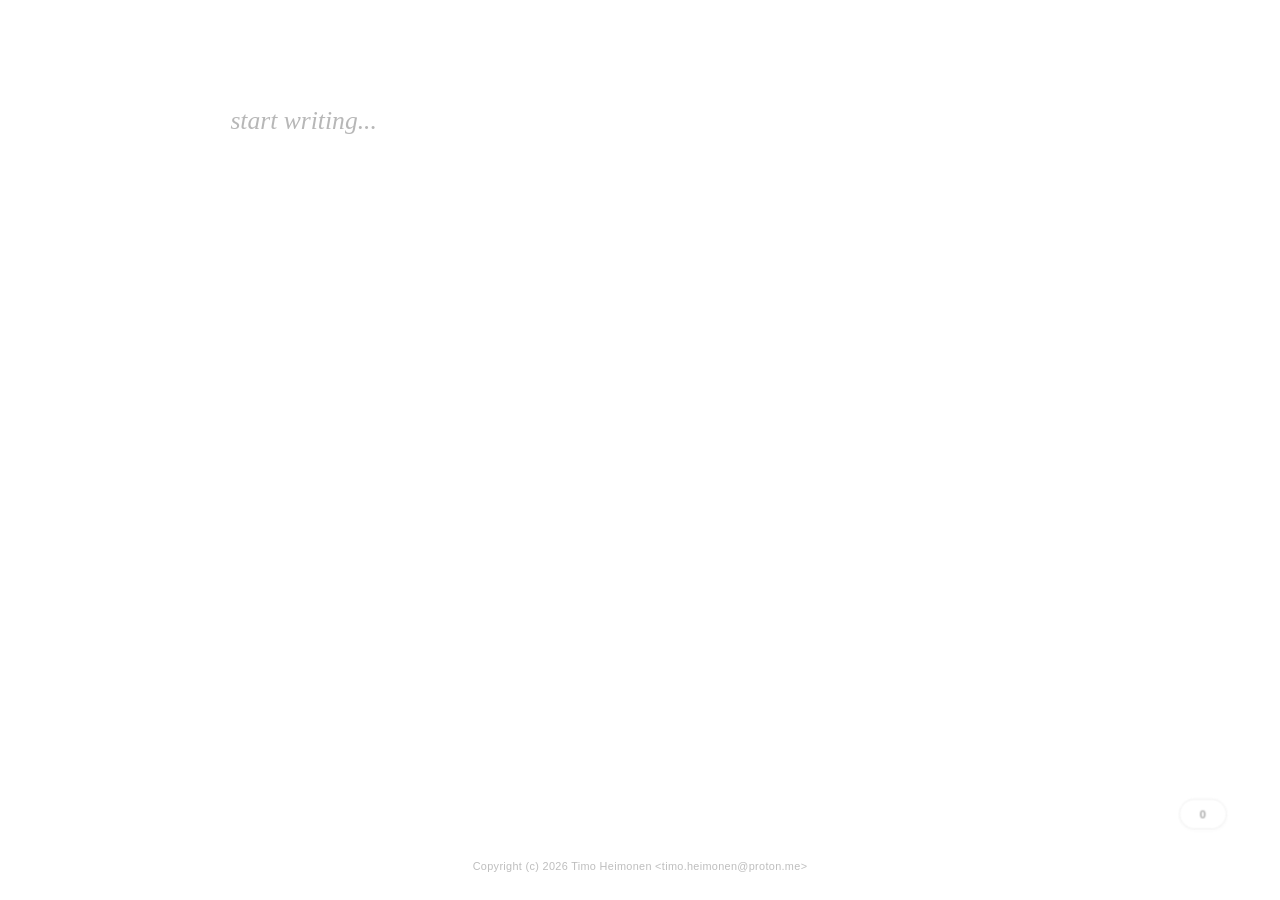
==== public/index.html @ e319c2e1 "add PWA information to infoWindow" ====
<!--
MIT License

Copyright (c) 2026 Timo Heimonen <timo.heimonen@proton.me>

Permission is hereby granted, free of charge, to any person obtaining a copy
of this software and associated documentation files (the "Software"), to deal
in the Software without restriction, including without limitation the rights
to use, copy, modify, merge, publish, distribute, sublicense, and/or sell
copies of the Software, and to permit persons to whom the Software is
furnished to do so, subject to the following conditions:

The above copyright notice and this permission notice shall be included in all
copies or substantial portions of the Software.

THE SOFTWARE IS PROVIDED "AS IS", WITHOUT WARRANTY OF ANY KIND, EXPRESS OR
IMPLIED, INCLUDING BUT NOT LIMITED TO THE WARRANTIES OF MERCHANTABILITY,
FITNESS FOR A PARTICULAR PURPOSE AND NONINFRINGEMENT. IN NO EVENT SHALL THE
AUTHORS OR COPYRIGHT HOLDERS BE LIABLE FOR ANY CLAIM, DAMAGES OR OTHER
LIABILITY, WHETHER IN AN ACTION OF CONTRACT, TORT OR OTHERWISE, ARISING FROM,
OUT OF OR IN CONNECTION WITH THE SOFTWARE OR THE USE OR OTHER DEALINGS IN THE
SOFTWARE.
-->
<!DOCTYPE html>
<html lang="en">

<head>
  <meta charset="UTF-8" />
  <meta name="viewport" content="width=device-width, initial-scale=1.0" />

  <title>writevoid.com - stop writing, and the void takes it.</title>

  <meta name="description"
    content="Stop typing, and your words fade away. writevoid.com is a minimalist, distraction-free writing space where focus is the only way to keep your thoughts. Open source, no tracking, works fully offline." />
  <meta name="version" content="1.0.4" />
  <meta name="author" content="writevoid contributors" />
  <meta name="keywords"
    content="writing, distraction-free, ephemeral writing, focus, minimalist, open source, offline, pwa" />

  <meta property="og:title" content="writevoid.com - stop writing, and the void takes it." />
  <meta property="og:description"
    content="Stop typing, and your words fade away. writevoid.com is a minimalist, distraction-free writing space where focus is the only way to keep your thoughts. Open source, no tracking, works fully offline." />
  <meta property="og:type" content="website" />
  <meta property="og:url" content="https://writevoid.com" />

  <meta name="twitter:card" content="summary_large_image" />
  <meta name="twitter:title" content="writevoid.com - stop writing, and the void takes it." />
  <meta name="twitter:description"
    content="Stop typing, and your words fade away. writevoid.com is a minimalist, distraction-free writing space where focus is the only way to keep your thoughts. Open source, no tracking, works fully offline." />

  <link rel="manifest" href="manifest.json" />
  <meta name="theme-color" content="#000000" />
  <meta name="mobile-web-app-capable" content="yes" />
  <meta name="apple-mobile-web-app-capable" content="yes" />
  <meta name="apple-mobile-web-app-status-bar-style" content="black-translucent" />
  <meta name="apple-mobile-web-app-title" content="writevoid" />
  <link rel="apple-touch-icon" href="icons/icon-192.png" />
  <link rel="icon" href="favicon.ico" sizes="any" />

  <link rel="stylesheet" href="style.css" />
</head>

<body>

  <div id="top-hover-zone"></div>

  <header id="menu-bar">
    <div class="menu-left">
      <span id="logo">writevoid.com - stop writing, and the void takes it.</span>
    </div>
    <div class="menu-right">
      <div class="menu-item">
        <label for="limit-input">word limit for download</label>
        <input id="limit-input" type="number" min="1" inputmode="numeric" placeholder="100" />
      </div>
      <div class="menu-item">
        <label for="font-select">font</label>
        <select id="font-select">
          <option value="serif">serif</option>
          <option value="sans">sans-serif</option>
          <option value="mono">monospace</option>
        </select>
      </div>
      <div class="menu-item">
        <label>current mode</label>
        <button id="mode-btn" title="focus: 10s fade time | hardcore: 5s fade time">focus</button>
      </div>
      <div class="menu-item">
        <button id="theme-btn">dark</button>
      </div>
      <div class="menu-item">
        <button id="info-btn" title="Information">
          <svg width="16" height="16" viewBox="0 0 16 16" fill="none" xmlns="http://www.w3.org/2000/svg">
            <circle cx="8" cy="8" r="7" stroke="currentColor" stroke-width="1.5" />
            <path d="M8 7V11" stroke="currentColor" stroke-width="1.5" stroke-linecap="round" />
            <circle cx="8" cy="5" r="1" fill="currentColor" />
          </svg>
        </button>
      </div>
    </div>
  </header>

  <div id="editor" contenteditable="plaintext-only" spellcheck="true" data-placeholder="start writing..."></div>

  <div id="info-overlay" class="overlay-backdrop">
    <div id="infoWindow" class="info-window">
      <button id="info-close-btn" class="info-close-btn" title="Close">
        <svg width="14" height="14" viewBox="0 0 14 14" fill="none" xmlns="http://www.w3.org/2000/svg">
          <path d="M1 1L13 13M1 13L13 1" stroke="currentColor" stroke-width="1.5" stroke-linecap="round" />
        </svg>
      </button>
      <div class="info-content">
        <section>
          <h2>About</h2>
          <p>This is an open source project <a href="https://github.com/timoheimonen/writevoid.com" target="_blank"
              rel="noopener noreferrer">GitHub</a>.
          </p>
          <p><a href="https://www.writevoid.com/privacy.html">Privacy</a> · <a
              href="https://www.writevoid.com/tos.html">Terms of service</a></p>
        </section>

        <section>
          <h2>PWA Support</h2>
          <p>You can install writevoid.com to your dock/desktop and use 100% offline.</p>
        </section>

        <section>
          <h2>How to use</h2>
          <ul>
            <li>Typing starts the fade timer. After 5 seconds of inactivity, text begins to fade.</li>
            <li>Hardcore mode: text fades out over 5 seconds.</li>
            <li>Focus mode: text fades out over 10 seconds.</li>
            <li>Faded-out text is permanently deleted - there is no recovery.</li>
            <li>Once you exceed the word limit, a download button appears.</li>
            <li>Download is in plain .txt format.</li>
            <li>Fade timer is paused while the download dialog is open and until resuming typing</li>
          </ul>
        </section>
      </div>
    </div>
  </div>

  <div id="wordcount-container">
    <div id="wordcount">0</div>
    <button id="download-btn-bottom" class="download-btn">download</button>
  </div>

  <footer id="site-meta" aria-label="Site information">
    <span>Copyright (c) 2026 Timo Heimonen &lt;timo.heimonen@proton.me&gt;</span>
  </footer>

  <script src="app.js"></script>
</body>

</html>
---- public/style.css ----
*, *::before, *::after {
  box-sizing: border-box;
  margin: 0;
  padding: 0;
}

:root {
  --bg: #ffffff;
  --text: #1a1a1a;
  --ui-muted: #888888;
  --ui-hover: #444444;
  --ui-border: rgba(0, 0, 0, 0.08);
  --fade-duration: 10s;
  --glass-bg: rgba(255, 255, 255, 0.85);
  --glass-blur: 12px;
  --accent: #3b82f6;
  --accent-hover: #2563eb;
}

[data-theme="dark"] {
  --bg: #0d0d0d;
  --text: #e8e8e8;
  --ui-muted: #555555;
  --ui-hover: #999999;
  --ui-border: rgba(255, 255, 255, 0.08);
  --glass-bg: rgba(13, 13, 13, 0.85);
  --accent: #60a5fa;
  --accent-hover: #3b82f6;
}

html, body {
  height: 100%;
  width: 100%;
  overflow: hidden;
  background: var(--bg);
  color: var(--text);
  font-family: -apple-system, BlinkMacSystemFont, 'SF Pro Text', 'Segoe UI', sans-serif;
  transition: background 0.4s ease, color 0.4s ease;
}

/* ── Hover zone ── */

#top-hover-zone {
  position: fixed;
  top: 0;
  left: 0;
  right: 0;
  height: 70px;
  z-index: 99;
}

/* ── Menu bar ── */

#menu-bar {
  position: fixed;
  top: 0;
  left: 0;
  right: 0;
  height: 52px;
  display: flex;
  align-items: center;
  justify-content: space-between;
  padding: 0 32px;
  background: var(--glass-bg);
  backdrop-filter: blur(var(--glass-blur));
  -webkit-backdrop-filter: blur(var(--glass-blur));
  border-bottom: 1px solid var(--ui-border);
  z-index: 100;
  opacity: 0;
  transform: translateY(-100%);
  transition: opacity 0.35s cubic-bezier(0.4, 0, 0.2, 1), 
              transform 0.35s cubic-bezier(0.4, 0, 0.2, 1);
  pointer-events: none;
}

#menu-bar.visible {
  opacity: 1;
  transform: translateY(0);
  pointer-events: auto;
}

.menu-left {
  display: flex;
  align-items: center;
}

#logo {
  font-size: 0.8rem;
  font-weight: 500;
  letter-spacing: 0.08em;
  color: var(--text);
  opacity: 0.7;
  user-select: none;
  transition: opacity 0.2s ease;
}

#menu-bar:hover #logo {
  opacity: 1;
}

.menu-right {
  display: flex;
  align-items: center;
  gap: 28px;
}

.menu-item {
  display: flex;
  align-items: center;
  gap: 10px;
  font-size: 0.75rem;
  letter-spacing: 0.03em;
}

.menu-item label {
  color: var(--ui-muted);
  user-select: none;
  font-weight: 400;
}

/* Limit input - modern pill style */
#limit-input {
  font-family: inherit;
  font-size: 0.75rem;
  font-weight: 500;
  color: var(--text);
  background: rgba(0, 0, 0, 0.03);
  border: 1.5px solid transparent;
  border-radius: 20px;
  padding: 6px 12px;
  width: 10ch;
  text-align: center;
  caret-color: var(--accent);
  transition: all 0.25s cubic-bezier(0.4, 0, 0.2, 1);
  box-shadow: 0 1px 2px rgba(0, 0, 0, 0.04);
}

[data-theme="dark"] #limit-input {
  background: rgba(255, 255, 255, 0.05);
}

#limit-input:hover {
  background: rgba(0, 0, 0, 0.06);
  border-color: var(--ui-border);
}

[data-theme="dark"] #limit-input:hover {
  background: rgba(255, 255, 255, 0.08);
}

#limit-input:focus {
  outline: none;
  border-color: var(--accent);
  background: var(--bg);
  box-shadow: 0 0 0 3px rgba(59, 130, 246, 0.1);
}

[data-theme="dark"] #limit-input:focus {
  box-shadow: 0 0 0 3px rgba(96, 165, 250, 0.15);
}

/* Font select - modern pill style */
#font-select {
  font-family: inherit;
  font-size: 0.75rem;
  font-weight: 500;
  letter-spacing: 0.04em;
  color: var(--text);
  background: rgba(0, 0, 0, 0.03);
  border: 1.5px solid transparent;
  border-radius: 20px;
  padding: 6px 14px;
  cursor: pointer;
  transition: all 0.25s cubic-bezier(0.4, 0, 0.2, 1);
  box-shadow: 0 1px 2px rgba(0, 0, 0, 0.04);
  appearance: none;
  -webkit-appearance: none;
  background-image: url("data:image/svg+xml,%3Csvg xmlns='http://www.w3.org/2000/svg' width='10' height='6'%3E%3Cpath d='M0 0l5 6 5-6z' fill='%23888'/%3E%3C/svg%3E");
  background-repeat: no-repeat;
  background-position: right 10px center;
  padding-right: 28px;
}

[data-theme="dark"] #font-select {
  background-color: rgba(255, 255, 255, 0.05);
  background-image: url("data:image/svg+xml,%3Csvg xmlns='http://www.w3.org/2000/svg' width='10' height='6'%3E%3Cpath d='M0 0l5 6 5-6z' fill='%23999'/%3E%3C/svg%3E");
}

#font-select:hover {
  background-color: rgba(0, 0, 0, 0.08);
  border-color: var(--ui-border);
}

[data-theme="dark"] #font-select:hover {
  background-color: rgba(255, 255, 255, 0.1);
}

#font-select:focus {
  outline: none;
  border-color: var(--accent);
  box-shadow: 0 0 0 3px rgba(59, 130, 246, 0.1);
}

[data-theme="dark"] #font-select:focus {
  box-shadow: 0 0 0 3px rgba(96, 165, 250, 0.15);
}

#font-select option {
  background: var(--bg);
  color: var(--text);
}

/* Mode toggle - modern pill button */
#mode-btn {
  font-family: inherit;
  font-size: 0.75rem;
  font-weight: 500;
  letter-spacing: 0.04em;
  color: var(--text);
  background: rgba(0, 0, 0, 0.03);
  border: 1.5px solid transparent;
  border-radius: 20px;
  padding: 6px 14px;
  cursor: pointer;
  transition: all 0.25s cubic-bezier(0.4, 0, 0.2, 1);
  box-shadow: 0 1px 2px rgba(0, 0, 0, 0.04);
}

[data-theme="dark"] #mode-btn {
  background: rgba(255, 255, 255, 0.05);
}

#mode-btn:hover {
  background: rgba(0, 0, 0, 0.08);
  border-color: var(--ui-border);
  transform: translateY(-1px);
  box-shadow: 0 4px 8px rgba(0, 0, 0, 0.08);
}

[data-theme="dark"] #mode-btn:hover {
  background: rgba(255, 255, 255, 0.1);
}

#mode-btn:active {
  transform: translateY(0);
  box-shadow: 0 1px 2px rgba(0, 0, 0, 0.04);
}

/* Theme toggle - modern pill button */
#theme-btn {
  font-family: inherit;
  font-size: 0.75rem;
  font-weight: 500;
  letter-spacing: 0.04em;
  color: var(--text);
  background: rgba(0, 0, 0, 0.03);
  border: 1.5px solid transparent;
  border-radius: 20px;
  padding: 6px 14px;
  cursor: pointer;
  transition: all 0.25s cubic-bezier(0.4, 0, 0.2, 1);
  box-shadow: 0 1px 2px rgba(0, 0, 0, 0.04);
}

[data-theme="dark"] #theme-btn {
  background: rgba(255, 255, 255, 0.05);
}

#theme-btn:hover {
  background: rgba(0, 0, 0, 0.08);
  border-color: var(--ui-border);
  transform: translateY(-1px);
  box-shadow: 0 4px 8px rgba(0, 0, 0, 0.08);
}

[data-theme="dark"] #theme-btn:hover {
  background: rgba(255, 255, 255, 0.1);
}

#theme-btn:active {
  transform: translateY(0);
  box-shadow: 0 1px 2px rgba(0, 0, 0, 0.04);
}

/* Info button - modern pill button */
#info-btn {
  display: flex;
  align-items: center;
  justify-content: center;
  width: 32px;
  height: 32px;
  font-family: inherit;
  font-size: 0.75rem;
  font-weight: 500;
  color: var(--text);
  background: rgba(0, 0, 0, 0.03);
  border: 1.5px solid transparent;
  border-radius: 50%;
  padding: 0;
  cursor: pointer;
  transition: all 0.25s cubic-bezier(0.4, 0, 0.2, 1);
  box-shadow: 0 1px 2px rgba(0, 0, 0, 0.04);
}

[data-theme="dark"] #info-btn {
  background: rgba(255, 255, 255, 0.05);
}

#info-btn:hover {
  background: rgba(0, 0, 0, 0.08);
  border-color: var(--ui-border);
  transform: translateY(-1px) scale(1.05);
  box-shadow: 0 4px 8px rgba(0, 0, 0, 0.08);
}

[data-theme="dark"] #info-btn:hover {
  background: rgba(255, 255, 255, 0.1);
}

#info-btn:active {
  transform: translateY(0) scale(1);
  box-shadow: 0 1px 2px rgba(0, 0, 0, 0.04);
}

#info-btn svg {
  width: 16px;
  height: 16px;
  color: var(--text);
}

/* Info overlay backdrop */
.overlay-backdrop {
  position: fixed;
  top: 0;
  left: 0;
  right: 0;
  bottom: 0;
  display: flex;
  align-items: center;
  justify-content: center;
  background: rgba(0, 0, 0, 0.4);
  backdrop-filter: blur(8px);
  -webkit-backdrop-filter: blur(8px);
  z-index: 200;
  opacity: 0;
  pointer-events: none;
  transition: opacity 0.3s cubic-bezier(0.4, 0, 0.2, 1);
}

.overlay-backdrop.open {
  opacity: 1;
  pointer-events: auto;
}

/* Info window */
.info-window {
  position: relative;
  width: 90%;
  max-width: 500px;
  max-height: 80vh;
  background: var(--glass-bg);
  backdrop-filter: blur(var(--glass-blur));
  -webkit-backdrop-filter: blur(var(--glass-blur));
  border: 1px solid var(--ui-border);
  border-radius: 16px;
  padding: 24px;
  box-shadow: 0 20px 60px rgba(0, 0, 0, 0.3);
  transform: scale(0.95) translateY(10px);
  opacity: 0;
  transition: transform 0.3s cubic-bezier(0.4, 0, 0.2, 1),
              opacity 0.3s cubic-bezier(0.4, 0, 0.2, 1);
  overflow-y: auto;
}

.overlay-backdrop.open .info-window {
  transform: scale(1) translateY(0);
  opacity: 1;
}

/* Info close button */
.info-close-btn {
  position: absolute;
  top: 16px;
  right: 16px;
  display: flex;
  align-items: center;
  justify-content: center;
  width: 32px;
  height: 32px;
  background: rgba(0, 0, 0, 0.05);
  border: none;
  border-radius: 50%;
  cursor: pointer;
  color: var(--ui-muted);
  transition: all 0.2s cubic-bezier(0.4, 0, 0.2, 1);
}

[data-theme="dark"] .info-close-btn {
  background: rgba(255, 255, 255, 0.1);
}

.info-close-btn:hover {
  background: rgba(0, 0, 0, 0.1);
  color: var(--text);
  transform: scale(1.1);
}

[data-theme="dark"] .info-close-btn:hover {
  background: rgba(255, 255, 255, 0.15);
}

.info-close-btn svg {
  width: 14px;
  height: 14px;
}

/* Info content area */
.info-content {
  padding-top: 8px;
}

.info-content section + section {
  margin-top: 20px;
}

.info-content h2 {
  font-size: 0.75rem;
  font-weight: 600;
  text-transform: uppercase;
  letter-spacing: 0.08em;
  color: var(--ui-muted);
  margin-bottom: 10px;
}

.info-content p {
  font-size: 0.875rem;
  line-height: 1.5;
  color: var(--text);
  margin-bottom: 6px;
}

.info-content ul {
  list-style: none;
  padding: 0;
  margin: 0;
  display: flex;
  flex-direction: column;
  gap: 6px;
}

.info-content li {
  font-size: 0.875rem;
  line-height: 1.5;
  color: var(--text);
  padding-left: 14px;
  position: relative;
}

.info-content li::before {
  content: '–';
  position: absolute;
  left: 0;
  color: var(--ui-muted);
}

/* ── Writing area ── */

#editor {
  position: fixed;
  top: 0;
  left: 0;
  right: 0;
  bottom: 0;
  width: 100%;
  height: 100%;
  padding: 12vh 18vw 12vh 18vw;
  background: var(--bg);
  border: none;
  outline: none;
  color: var(--text);
  font-family: Georgia, 'Times New Roman', serif;
  font-size: clamp(1.15rem, 2.4vw, 1.6rem);
  line-height: 1;
  caret-color: var(--text);
  white-space: pre-wrap;
  word-wrap: break-word;
  overflow-y: auto;
  scroll-behavior: smooth;
  scroll-padding-bottom: 12vh;
  scrollbar-width: none;
  transition: opacity var(--fade-duration) ease, color 0.4s ease;
}

#editor div,
#editor p {
  margin: 0;
  line-height: 1;
}

#editor::-webkit-scrollbar {
  display: none;
}

/* Placeholder */
#editor:empty::before {
  content: attr(data-placeholder);
  color: var(--ui-muted);
  font-style: italic;
  opacity: 0.6;
  pointer-events: none;
}

#editor:focus {
  outline: none;
}

/* Fade state */
#editor.fading {
  opacity: 0;
}

/* ── Word count - modern badge style ── */

#wordcount {
  font-size: 0.75rem;
  font-weight: 600;
  letter-spacing: 0.02em;
  color: var(--ui-muted);
  background: var(--glass-bg);
  backdrop-filter: blur(8px);
  -webkit-backdrop-filter: blur(8px);
  border: 1px solid var(--ui-border);
  border-radius: 24px;
  padding: 8px 16px;
  min-width: 50px;
  text-align: center;
  user-select: none;
  pointer-events: none;
  opacity: 0.7;
  transform: scale(0.95);
  transition: all 0.3s cubic-bezier(0.4, 0, 0.2, 1);
  box-shadow: 0 2px 8px rgba(0, 0, 0, 0.04);
}

#wordcount.active {
  opacity: 1;
  color: #ffffff;
  background: var(--accent);
  border-color: var(--accent);
  transform: scale(1);
  box-shadow: 0 4px 12px rgba(59, 130, 246, 0.3);
}

[data-theme="dark"] #wordcount.active {
  box-shadow: 0 4px 12px rgba(96, 165, 250, 0.25);
}

/* ── Word count container with download button ── */

#wordcount-container {
  position: fixed;
  bottom: 28px;
  right: 32px;
  display: flex;
  flex-direction: column;
  align-items: center;
  gap: 12px;
  z-index: 10;
}

#site-meta {
  position: fixed;
  left: 50%;
  bottom: 28px;
  display: flex;
  align-items: center;
  gap: 12px;
  max-width: min(calc(100vw - 64px), 780px);
  font-size: 0.68rem;
  letter-spacing: 0.03em;
  color: var(--ui-muted);
  opacity: 0.55;
  z-index: 10;
  pointer-events: auto;
  user-select: none;
  transform: translateX(-50%);
  justify-content: center;
  text-align: center;
  transition: opacity 0.25s ease, transform 0.25s ease;
}

#site-meta.hidden {
  opacity: 0;
  transform: translateX(-50%) translateY(8px);
  pointer-events: none;
}

#site-meta a {
  color: inherit;
  text-decoration: none;
  text-transform: lowercase;
  font-weight: 600;
}

#site-meta a:hover {
  color: var(--text);
  opacity: 1;
}

#site-meta span {
  white-space: nowrap;
}

/* Download button - bottom (stacked under word count) */
#download-btn-bottom {
  font-family: inherit;
  font-size: 0.75rem;
  font-weight: 500;
  letter-spacing: 0.03em;
  color: #ffffff;
  background: var(--accent);
  border: none;
  border-radius: 20px;
  padding: 8px 18px;
  cursor: pointer;
  opacity: 0;
  pointer-events: none;
  transform: scale(0.95) translateY(10px);
  transition: all 0.3s cubic-bezier(0.4, 0, 0.2, 1);
  box-shadow: 0 2px 4px rgba(59, 130, 246, 0.2), 0 1px 2px rgba(0, 0, 0, 0.08);
}

#download-btn-bottom.visible {
  opacity: 1;
  pointer-events: auto;
  transform: scale(1) translateY(0);
}

#download-btn-bottom:hover {
  background: var(--accent-hover);
  transform: translateY(-2px) scale(1.02);
  box-shadow: 0 6px 12px rgba(59, 130, 246, 0.3), 0 2px 4px rgba(0, 0, 0, 0.1);
}

#download-btn-bottom:active {
  transform: translateY(0) scale(1);
  box-shadow: 0 2px 4px rgba(59, 130, 246, 0.2);
}

/* ── Responsive ── */

@media (max-width: 768px) {
  #menu-bar {
    padding: 0 16px;
    height: 56px;
  }
  
  .menu-right {
    gap: 12px;
  }
  
  #limit-input {
    padding: 5px 10px;
    width: 8ch;
  }
  
  #theme-btn {
    padding: 5px 12px;
  }
  
  #download-btn {
    padding: 6px 14px;
  }
  
  #editor {
    padding: 10vh 10vw 10vh 10vw;
    font-size: clamp(1.05rem, 4.5vw, 1.35rem);
    line-height: 1;
  }
  
  #wordcount-container {
    bottom: 20px;
    right: 20px;
  }

  #site-meta {
    left: 50%;
    bottom: 20px;
    max-width: min(calc(100vw - 40px), 720px);
    font-size: 0.62rem;
    gap: 10px;
    transform: translateX(-50%);
  }
  
  #wordcount {
    padding: 6px 12px;
    font-size: 0.7rem;
  }
  
  #download-btn-bottom {
    padding: 6px 14px;
    font-size: 0.7rem;
  }
}

@media (max-width: 480px) {
  #logo {
    display: none;
  }
  
  .menu-right {
    gap: 8px;
  }
  
  .menu-item label {
    display: none;
  }
  
  #limit-input {
    width: 8ch;
  }
  
  #editor {
    padding: 8vh 8vw 8vh 8vw;
  }
  
  #wordcount-container {
    bottom: 16px;
    right: 16px;
  }

  #site-meta {
    left: 50%;
    bottom: 16px;
    max-width: calc(100vw - 32px);
    font-size: 0.56rem;
    gap: 8px;
    flex-wrap: wrap;
    line-height: 1.2;
    transform: translateX(-50%);
  }

  #site-meta span {
    white-space: normal;
  }
}
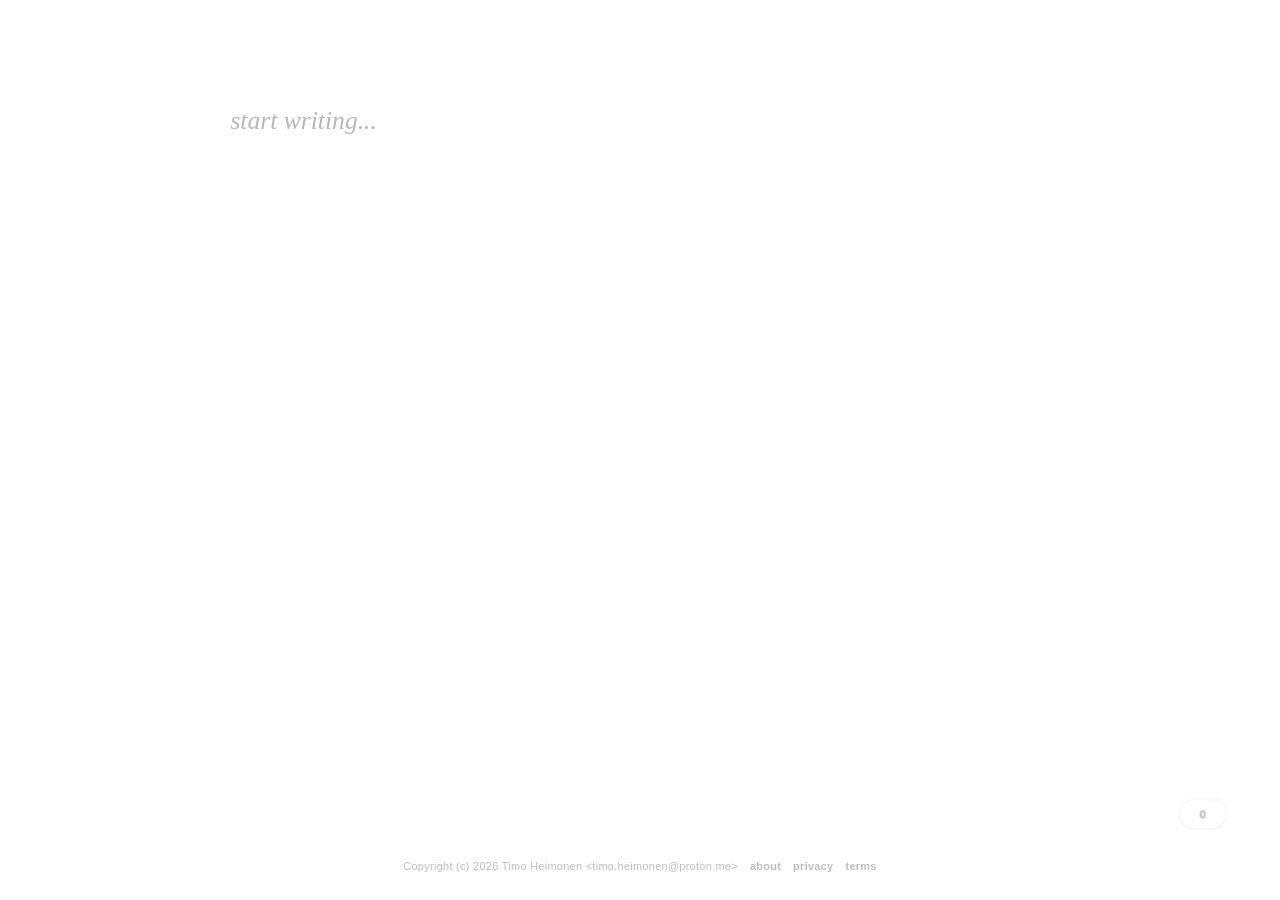
==== commit 01dd96e9: "Version 1.0.8" ====
--- a/public/index.html
+++ b/public/index.html
@@ -32,21 +32,31 @@
 
   <meta name="description"
     content="Stop typing, and your words fade away. writevoid.com is a minimalist, distraction-free writing space where focus is the only way to keep your thoughts. Open source, no tracking, works fully offline." />
-  <meta name="version" content="1.0.4" />
+  <meta name="version" content="1.0.8" />
   <meta name="author" content="writevoid contributors" />
   <meta name="keywords"
     content="writing, distraction-free, ephemeral writing, focus, minimalist, open source, offline, pwa" />
+  <meta name="robots" content="index, follow, max-snippet:-1, max-image-preview:large, max-video-preview:-1" />
+  <link rel="canonical" href="https://writevoid.com/" />
 
   <meta property="og:title" content="writevoid.com - stop writing, and the void takes it." />
   <meta property="og:description"
     content="Stop typing, and your words fade away. writevoid.com is a minimalist, distraction-free writing space where focus is the only way to keep your thoughts. Open source, no tracking, works fully offline." />
   <meta property="og:type" content="website" />
-  <meta property="og:url" content="https://writevoid.com" />
+  <meta property="og:url" content="https://writevoid.com/" />
+  <meta property="og:site_name" content="writevoid" />
+  <meta property="og:image" content="https://writevoid.com/icons/og-image.png" />
+  <meta property="og:image:alt" content="writevoid editor interface with minimalist writing canvas" />
+  <meta property="og:image:width" content="1200" />
+  <meta property="og:image:height" content="630" />
 
   <meta name="twitter:card" content="summary_large_image" />
   <meta name="twitter:title" content="writevoid.com - stop writing, and the void takes it." />
   <meta name="twitter:description"
     content="Stop typing, and your words fade away. writevoid.com is a minimalist, distraction-free writing space where focus is the only way to keep your thoughts. Open source, no tracking, works fully offline." />
+  <meta name="twitter:image" content="https://writevoid.com/icons/og-image.png" />
+  <meta name="twitter:image:alt" content="writevoid editor interface with minimalist writing canvas" />
+
 
   <link rel="manifest" href="manifest.json" />
   <meta name="theme-color" content="#000000" />
@@ -58,6 +68,144 @@
   <link rel="icon" href="favicon.ico" sizes="any" />
 
   <link rel="stylesheet" href="style.css" />
+  <script type="application/ld+json">
+    {
+      "@context": "https://schema.org",
+      "@graph": [
+        {
+          "@type": "WebSite",
+          "@id": "https://writevoid.com/#website",
+          "url": "https://writevoid.com/",
+          "name": "writevoid",
+          "description": "Minimalist distraction-free writing app where text fades if you stop typing.",
+          "inLanguage": "en"
+        },
+        {
+          "@type": "Organization",
+          "@id": "https://writevoid.com/#organization",
+          "name": "writevoid contributors",
+          "url": "https://writevoid.com/",
+          "sameAs": [
+            "https://github.com/timoheimonen/writevoid.com"
+          ]
+        },
+        {
+          "@type": "WebApplication",
+          "@id": "https://writevoid.com/#webapp",
+          "name": "writevoid",
+          "alternateName": "writevoid.com",
+          "url": "https://writevoid.com/",
+          "description": "Stop typing, and your words fade away. writevoid.com is a minimalist, distraction-free writing space where focus is the only way to keep your thoughts.",
+          "applicationCategory": "ProductivityApplication",
+          "operatingSystem": "Web browser",
+          "browserRequirements": "JavaScript required",
+          "image": "https://writevoid.com/icons/og-image.png",
+          "author": {
+            "@id": "https://writevoid.com/#organization"
+          },
+          "publisher": {
+            "@id": "https://writevoid.com/#organization"
+          },
+          "offers": {
+            "@type": "Offer",
+            "price": "0",
+            "priceCurrency": "USD"
+          }
+        },
+        {
+          "@type": "FAQPage",
+          "@id": "https://writevoid.com/#faq",
+          "mainEntity": [
+            {
+              "@type": "Question",
+              "name": "How does writevoid work?",
+              "acceptedAnswer": {
+                "@type": "Answer",
+                "text": "You type in a minimalist editor. If you stop typing for a few seconds, your text starts to fade and is permanently deleted."
+              }
+            },
+            {
+              "@type": "Question",
+              "name": "Does writevoid work offline?",
+              "acceptedAnswer": {
+                "@type": "Answer",
+                "text": "Yes. writevoid supports PWA install and can run fully offline after assets are cached by your browser."
+              }
+            },
+            {
+              "@type": "Question",
+              "name": "Does writevoid track user activity?",
+              "acceptedAnswer": {
+                "@type": "Answer",
+                "text": "No. writevoid does not include ads or third-party analytics."
+              }
+            }
+          ]
+        }
+      ]
+    }
+  </script>
+  <script type="application/ld+json">
+    {
+      "@context": "https://schema.org",
+      "@type": "ItemList",
+      "name": "writevoid key features",
+      "itemListElement": [
+        {
+          "@type": "ListItem",
+          "position": 1,
+          "name": "Text fades after inactivity"
+        },
+        {
+          "@type": "ListItem",
+          "position": 2,
+          "name": "Distraction-free writing interface"
+        },
+        {
+          "@type": "ListItem",
+          "position": 3,
+          "name": "Offline-ready PWA support"
+        },
+        {
+          "@type": "ListItem",
+          "position": 4,
+          "name": "Open source with no analytics"
+        }
+      ]
+    }
+  </script>
+  <script type="application/ld+json">
+    {
+      "@context": "https://schema.org",
+      "@type": "BreadcrumbList",
+      "itemListElement": [
+        {
+          "@type": "ListItem",
+          "position": 1,
+          "name": "Home",
+          "item": "https://writevoid.com/"
+        },
+        {
+          "@type": "ListItem",
+          "position": 2,
+          "name": "About",
+          "item": "https://writevoid.com/about.html"
+        },
+        {
+          "@type": "ListItem",
+          "position": 3,
+          "name": "Privacy",
+          "item": "https://writevoid.com/privacy.html"
+        },
+        {
+          "@type": "ListItem",
+          "position": 4,
+          "name": "Terms",
+          "item": "https://writevoid.com/tos.html"
+        }
+      ]
+      }
+    </script>
 </head>
 
 <body>
@@ -66,7 +214,7 @@
 
   <header id="menu-bar">
     <div class="menu-left">
-      <span id="logo">writevoid.com - stop writing, and the void takes it.</span>
+      <h1 id="logo">writevoid.com - stop writing, and the void takes it.</h1>
     </div>
     <div class="menu-right">
       <div class="menu-item">
@@ -115,8 +263,9 @@
           <p>This is an open source project <a href="https://github.com/timoheimonen/writevoid.com" target="_blank"
               rel="noopener noreferrer">GitHub</a>.
           </p>
-          <p><a href="https://www.writevoid.com/privacy.html">Privacy</a> · <a
-              href="https://www.writevoid.com/tos.html">Terms of service</a></p>
+          <p><a href="https://writevoid.com/about.html">About</a> · <a
+              href="https://writevoid.com/privacy.html">Privacy</a> · <a href="https://writevoid.com/tos.html">Terms of
+              service</a></p>
         </section>
 
         <section>
@@ -147,6 +296,9 @@
 
   <footer id="site-meta" aria-label="Site information">
     <span>Copyright (c) 2026 Timo Heimonen &lt;timo.heimonen@proton.me&gt;</span>
+    <a href="https://writevoid.com/about.html">About</a>
+    <a href="https://writevoid.com/privacy.html">Privacy</a>
+    <a href="https://writevoid.com/tos.html">Terms</a>
   </footer>
 
   <script src="app.js"></script>
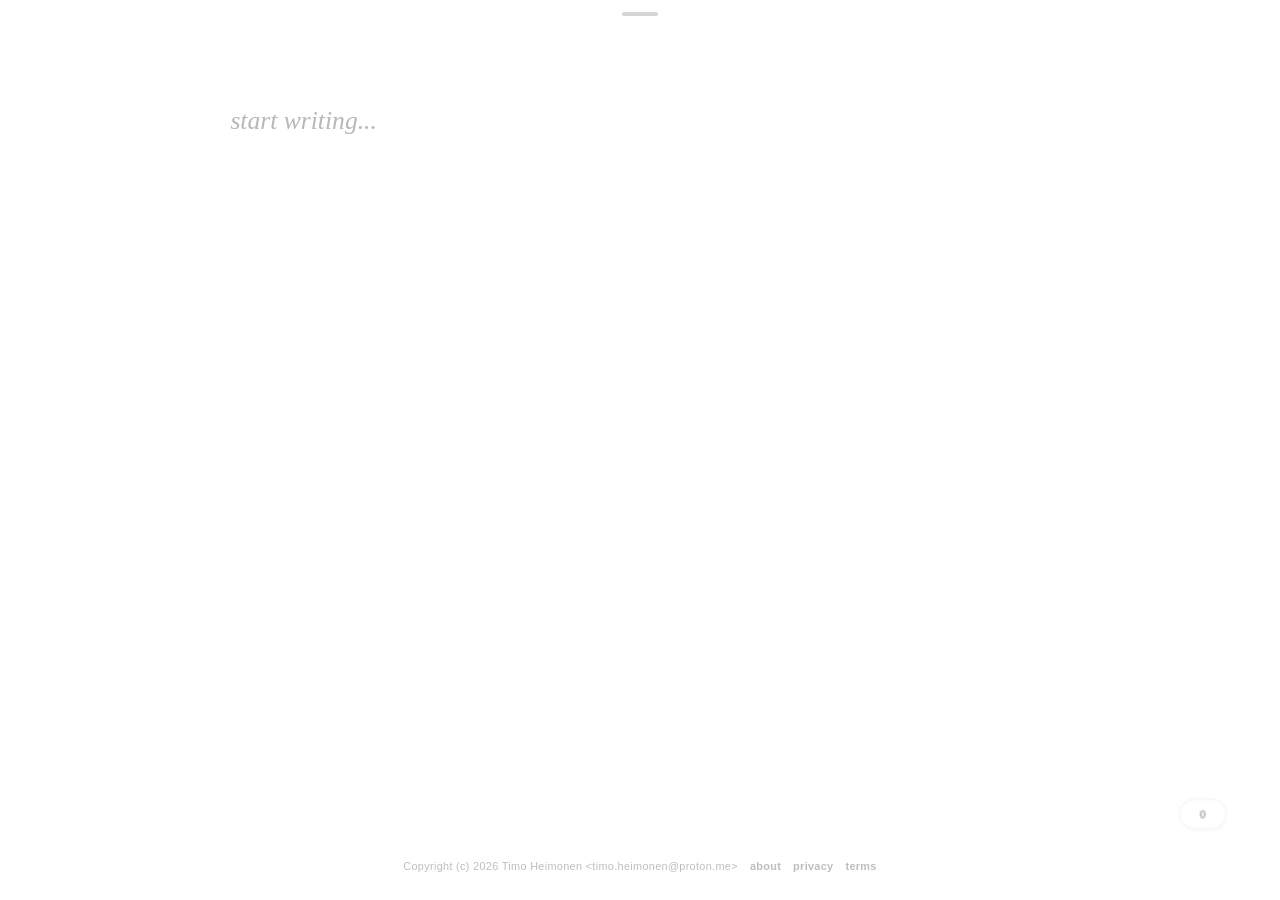
==== commit 843e7ab1: "Version 1.0.9" ====
--- a/public/index.html
+++ b/public/index.html
@@ -32,7 +32,7 @@
 
   <meta name="description"
     content="Stop typing, and your words fade away. writevoid.com is a minimalist, distraction-free writing space where focus is the only way to keep your thoughts. Open source, no tracking, works fully offline." />
-  <meta name="version" content="1.0.8" />
+  <meta name="version" content="1.0.9" />
   <meta name="author" content="writevoid contributors" />
   <meta name="keywords"
     content="writing, distraction-free, ephemeral writing, focus, minimalist, open source, offline, pwa" />
@@ -58,16 +58,16 @@
   <meta name="twitter:image:alt" content="writevoid editor interface with minimalist writing canvas" />
 
 
-  <link rel="manifest" href="manifest.json" />
+  <link rel="manifest" href="manifest.json?v=1.0.9" />
   <meta name="theme-color" content="#000000" />
   <meta name="mobile-web-app-capable" content="yes" />
   <meta name="apple-mobile-web-app-capable" content="yes" />
   <meta name="apple-mobile-web-app-status-bar-style" content="black-translucent" />
   <meta name="apple-mobile-web-app-title" content="writevoid" />
-  <link rel="apple-touch-icon" href="icons/icon-192.png" />
-  <link rel="icon" href="favicon.ico" sizes="any" />
-
-  <link rel="stylesheet" href="style.css" />
+  <link rel="apple-touch-icon" href="icons/icon-192.png?v=1.0.9" />
+  <link rel="icon" href="favicon.ico?v=1.0.9" sizes="any" />
+
+  <link rel="stylesheet" href="style.css?v=1.0.9" />
   <script type="application/ld+json">
     {
       "@context": "https://schema.org",
@@ -189,19 +189,19 @@
           "@type": "ListItem",
           "position": 2,
           "name": "About",
-          "item": "https://writevoid.com/about.html"
+          "item": "https://writevoid.com/about"
         },
         {
           "@type": "ListItem",
           "position": 3,
           "name": "Privacy",
-          "item": "https://writevoid.com/privacy.html"
+          "item": "https://writevoid.com/privacy"
         },
         {
           "@type": "ListItem",
           "position": 4,
           "name": "Terms",
-          "item": "https://writevoid.com/tos.html"
+          "item": "https://writevoid.com/tos"
         }
       ]
       }
@@ -212,80 +212,130 @@
 
   <div id="top-hover-zone"></div>
 
+  <button id="menu-handle" type="button" aria-label="Show settings" aria-controls="menu-bar" aria-expanded="false">
+    <span></span>
+  </button>
+
   <header id="menu-bar">
-    <div class="menu-left">
-      <h1 id="logo">writevoid.com - stop writing, and the void takes it.</h1>
-    </div>
-    <div class="menu-right">
-      <div class="menu-item">
-        <label for="limit-input">word limit for download</label>
+    <h1 id="logo">
+      <span class="logo-mark">writevoid</span>
+      <span class="logo-tagline">stop writing, and the void takes it.</span>
+    </h1>
+    <nav class="menu-right" aria-label="Settings">
+      <label class="ctl ctl-field" for="limit-input" title="Word goal before download unlocks">
+        <span class="ctl-label">goal</span>
         <input id="limit-input" type="number" min="1" inputmode="numeric" placeholder="100" />
+        <span class="ctl-suffix">words</span>
+      </label>
+
+      <div class="segmented" id="font-group" role="radiogroup" aria-label="Font">
+        <button type="button" role="radio" data-font="serif" class="font-serif" title="Serif" aria-label="Serif">Aa</button>
+        <button type="button" role="radio" data-font="sans" class="font-sans" title="Sans-serif" aria-label="Sans-serif">Aa</button>
+        <button type="button" role="radio" data-font="mono" class="font-mono" title="Monospace" aria-label="Monospace">Aa</button>
       </div>
-      <div class="menu-item">
-        <label for="font-select">font</label>
-        <select id="font-select">
-          <option value="serif">serif</option>
-          <option value="sans">sans-serif</option>
-          <option value="mono">monospace</option>
-        </select>
+
+      <div class="segmented" id="mode-group" role="radiogroup" aria-label="Mode">
+        <button type="button" role="radio" data-mode="focus" title="Text fades out over 10 seconds">focus</button>
+        <button type="button" role="radio" data-mode="hardcore" title="Text fades out over 5 seconds">hardcore</button>
       </div>
-      <div class="menu-item">
-        <label>current mode</label>
-        <button id="mode-btn" title="focus: 10s fade time | hardcore: 5s fade time">focus</button>
-      </div>
-      <div class="menu-item">
-        <button id="theme-btn">dark</button>
-      </div>
-      <div class="menu-item">
-        <button id="info-btn" title="Information">
-          <svg width="16" height="16" viewBox="0 0 16 16" fill="none" xmlns="http://www.w3.org/2000/svg">
-            <circle cx="8" cy="8" r="7" stroke="currentColor" stroke-width="1.5" />
-            <path d="M8 7V11" stroke="currentColor" stroke-width="1.5" stroke-linecap="round" />
-            <circle cx="8" cy="5" r="1" fill="currentColor" />
+
+      <span class="menu-divider" aria-hidden="true"></span>
+
+      <button id="theme-btn" class="icon-btn" type="button" aria-label="Switch to dark theme">
+        <svg class="icon-moon" viewBox="0 0 16 16" fill="none" aria-hidden="true">
+          <path d="M13.5 9.5A5.5 5.5 0 0 1 6.5 2.5a5.5 5.5 0 1 0 7 7Z" stroke="currentColor" stroke-width="1.5" stroke-linejoin="round" />
+        </svg>
+        <svg class="icon-sun" viewBox="0 0 16 16" fill="none" aria-hidden="true">
+          <circle cx="8" cy="8" r="3" stroke="currentColor" stroke-width="1.5" />
+          <path d="M8 1v1.5M8 13.5V15M1 8h1.5M13.5 8H15M3.05 3.05l1.06 1.06M11.89 11.89l1.06 1.06M3.05 12.95l1.06-1.06M11.89 4.11l1.06-1.06" stroke="currentColor" stroke-width="1.5" stroke-linecap="round" />
+        </svg>
+      </button>
+      <button id="info-btn" class="text-btn" type="button" aria-haspopup="dialog">about</button>
+    </nav>
+  </header>
+
+  <div id="editor" contenteditable="plaintext-only" spellcheck="true" data-placeholder="start writing..."></div>
+
+  <div id="info-overlay" class="overlay-backdrop">
+    <div id="infoWindow" class="info-window" role="dialog" aria-modal="true" aria-labelledby="info-title">
+      <header class="info-header">
+        <div>
+          <h2 id="info-title" class="info-title">writevoid</h2>
+          <p class="info-tagline">Stop writing, and the void <span class="fade-demo">takes it.</span></p>
+        </div>
+        <button id="info-close-btn" class="info-close-btn" type="button" title="Close" aria-label="Close">
+          <svg width="14" height="14" viewBox="0 0 14 14" fill="none" aria-hidden="true">
+            <path d="M1 1L13 13M1 13L13 1" stroke="currentColor" stroke-width="1.5" stroke-linecap="round" />
           </svg>
         </button>
-      </div>
-    </div>
-  </header>
-
-  <div id="editor" contenteditable="plaintext-only" spellcheck="true" data-placeholder="start writing..."></div>
-
-  <div id="info-overlay" class="overlay-backdrop">
-    <div id="infoWindow" class="info-window">
-      <button id="info-close-btn" class="info-close-btn" title="Close">
-        <svg width="14" height="14" viewBox="0 0 14 14" fill="none" xmlns="http://www.w3.org/2000/svg">
-          <path d="M1 1L13 13M1 13L13 1" stroke="currentColor" stroke-width="1.5" stroke-linecap="round" />
-        </svg>
-      </button>
+      </header>
+
       <div class="info-content">
         <section>
-          <h2>About</h2>
-          <p>This is an open source project <a href="https://github.com/timoheimonen/writevoid.com" target="_blank"
-              rel="noopener noreferrer">GitHub</a>.
-          </p>
-          <p><a href="https://writevoid.com/about.html">About</a> · <a
-              href="https://writevoid.com/privacy.html">Privacy</a> · <a href="https://writevoid.com/tos.html">Terms of
-              service</a></p>
+          <h3>How it works</h3>
+          <ol class="info-steps">
+            <li>
+              <span class="step-num">1</span>
+              <div><strong>Write</strong><span>Typing starts the timer. Keep going.</span></div>
+            </li>
+            <li>
+              <span class="step-num">2</span>
+              <div><strong>Pause 5 seconds</strong><span>Your text begins to fade.</span></div>
+            </li>
+            <li>
+              <span class="step-num">3</span>
+              <div><strong>It's gone</strong><span>Faded text is deleted for good. There is no undo.</span></div>
+            </li>
+          </ol>
         </section>
 
         <section>
-          <h2>PWA Support</h2>
-          <p>You can install writevoid.com to your dock/desktop and use 100% offline.</p>
+          <h3>Modes</h3>
+          <div class="info-modes">
+            <div class="mode-card" data-mode-card="focus">
+              <div class="mode-card-head"><strong>Focus</strong><span class="mode-badge">current</span></div>
+              <span class="mode-time">10s</span>
+              <span class="mode-desc">fade-out</span>
+            </div>
+            <div class="mode-card" data-mode-card="hardcore">
+              <div class="mode-card-head"><strong>Hardcore</strong><span class="mode-badge">current</span></div>
+              <span class="mode-time">5s</span>
+              <span class="mode-desc">fade-out</span>
+            </div>
+          </div>
         </section>
 
         <section>
-          <h2>How to use</h2>
-          <ul>
-            <li>Typing starts the fade timer. After 5 seconds of inactivity, text begins to fade.</li>
-            <li>Hardcore mode: text fades out over 5 seconds.</li>
-            <li>Focus mode: text fades out over 10 seconds.</li>
-            <li>Faded-out text is permanently deleted - there is no recovery.</li>
-            <li>Once you exceed the word limit, a download button appears.</li>
-            <li>Download is in plain .txt format.</li>
-            <li>Fade timer is paused while the download dialog is open and until resuming typing</li>
+          <h3>Good to know</h3>
+          <ul class="info-facts">
+            <li>
+              <svg viewBox="0 0 16 16" fill="none" aria-hidden="true"><path d="M8 2v8m0 0L5 7m3 3 3-3M3 13h10" stroke="currentColor" stroke-width="1.5" stroke-linecap="round" stroke-linejoin="round" /></svg>
+              <span>Pass your word goal to unlock a plain <code>.txt</code> download. The timer pauses while you save.</span>
+            </li>
+            <li>
+              <svg viewBox="0 0 16 16" fill="none" aria-hidden="true"><rect x="3" y="7" width="10" height="7" rx="1.5" stroke="currentColor" stroke-width="1.5" /><path d="M5.5 7V5a2.5 2.5 0 0 1 5 0v2" stroke="currentColor" stroke-width="1.5" /></svg>
+              <span>Private by design. Your writing never leaves your device. No accounts, no ads.</span>
+            </li>
+            <li>
+              <svg viewBox="0 0 16 16" fill="none" aria-hidden="true"><rect x="2" y="3" width="12" height="8" rx="1.5" stroke="currentColor" stroke-width="1.5" /><path d="M6 14h4M8 11v3" stroke="currentColor" stroke-width="1.5" stroke-linecap="round" /></svg>
+              <span>Install it to your dock or home screen and it works fully offline.</span>
+            </li>
           </ul>
         </section>
       </div>
+
+      <footer class="info-footer">
+        <nav class="info-links" aria-label="More information">
+          <a href="https://writevoid.com/about">About</a>
+          <a href="https://writevoid.com/privacy">Privacy</a>
+          <a href="https://writevoid.com/tos">Terms</a>
+          <a href="https://github.com/timoheimonen/writevoid.com" target="_blank" rel="noopener noreferrer">
+            <svg viewBox="0 0 16 16" aria-hidden="true"><path fill="currentColor" d="M8 0C3.58 0 0 3.58 0 8c0 3.54 2.29 6.53 5.47 7.59.4.07.55-.17.55-.38 0-.19-.01-.82-.01-1.49-2.01.37-2.53-.49-2.69-.94-.09-.23-.48-.94-.82-1.13-.28-.15-.68-.52-.01-.53.63-.01 1.08.58 1.23.82.72 1.21 1.87.87 2.33.66.07-.52.28-.87.51-1.07-1.78-.2-3.64-.89-3.64-3.95 0-.87.31-1.59.82-2.15-.08-.2-.36-1.02.08-2.12 0 0 .67-.21 2.2.82.64-.18 1.32-.27 2-.27.68 0 1.36.09 2 .27 1.53-1.04 2.2-.82 2.2-.82.44 1.1.16 1.92.08 2.12.51.56.82 1.27.82 2.15 0 3.07-1.87 3.75-3.65 3.95.29.25.54.73.54 1.48 0 1.07-.01 1.93-.01 2.2 0 .21.15.46.55.38A8.013 8.013 0 0 0 16 8c0-4.42-3.58-8-8-8Z"/></svg>
+            GitHub
+          </a>
+        </nav>
+        <span class="info-version">open source · v1.0.9</span>
+      </footer>
     </div>
   </div>
 
@@ -296,12 +346,12 @@
 
   <footer id="site-meta" aria-label="Site information">
     <span>Copyright (c) 2026 Timo Heimonen &lt;timo.heimonen@proton.me&gt;</span>
-    <a href="https://writevoid.com/about.html">About</a>
-    <a href="https://writevoid.com/privacy.html">Privacy</a>
-    <a href="https://writevoid.com/tos.html">Terms</a>
+    <a href="https://writevoid.com/about">About</a>
+    <a href="https://writevoid.com/privacy">Privacy</a>
+    <a href="https://writevoid.com/tos">Terms</a>
   </footer>
 
-  <script src="app.js"></script>
+  <script src="app.js?v=1.0.9"></script>
 </body>
 
 </html>
--- a/public/style.css
+++ b/public/style.css
@@ -49,284 +49,282 @@
   z-index: 99;
 }
 
+/* ── Menu handle (touch / discoverability) ── */
+
+#menu-handle {
+  position: fixed;
+  top: 0;
+  left: 50%;
+  width: 64px;
+  height: 28px;
+  display: flex;
+  align-items: center;
+  justify-content: center;
+  background: none;
+  border: none;
+  cursor: pointer;
+  z-index: 101;
+  transform: translateX(-50%);
+  -webkit-tap-highlight-color: transparent;
+  transition: opacity 0.3s ease;
+}
+
+#menu-handle span {
+  display: block;
+  width: 36px;
+  height: 4px;
+  border-radius: 2px;
+  background: var(--ui-muted);
+  opacity: 0.35;
+  transition: opacity 0.2s ease, width 0.2s ease;
+}
+
+#menu-handle:hover span,
+#menu-handle:focus-visible span {
+  opacity: 0.8;
+  width: 44px;
+}
+
+#menu-handle:focus-visible {
+  outline: none;
+}
+
+body.menu-open #menu-handle {
+  opacity: 0;
+  pointer-events: none;
+}
+
 /* ── Menu bar ── */
 
 #menu-bar {
+  --ctl-bg: rgba(0, 0, 0, 0.04);
+  --ctl-bg-hover: rgba(0, 0, 0, 0.07);
+  --ctl-active-bg: var(--bg);
+  --ctl-active-shadow: 0 1px 3px rgba(0, 0, 0, 0.12), 0 0 0 0.5px rgba(0, 0, 0, 0.06);
   position: fixed;
   top: 0;
   left: 0;
   right: 0;
-  height: 52px;
+  height: 56px;
   display: flex;
   align-items: center;
   justify-content: space-between;
-  padding: 0 32px;
+  gap: 24px;
+  padding: 0 24px;
   background: var(--glass-bg);
-  backdrop-filter: blur(var(--glass-blur));
-  -webkit-backdrop-filter: blur(var(--glass-blur));
+  backdrop-filter: saturate(160%) blur(var(--glass-blur));
+  -webkit-backdrop-filter: saturate(160%) blur(var(--glass-blur));
   border-bottom: 1px solid var(--ui-border);
   z-index: 100;
   opacity: 0;
   transform: translateY(-100%);
-  transition: opacity 0.35s cubic-bezier(0.4, 0, 0.2, 1), 
-              transform 0.35s cubic-bezier(0.4, 0, 0.2, 1);
-  pointer-events: none;
-}
-
-#menu-bar.visible {
+  transition: opacity 0.3s cubic-bezier(0.4, 0, 0.2, 1),
+              transform 0.3s cubic-bezier(0.4, 0, 0.2, 1),
+              visibility 0s linear 0.3s;
+  visibility: hidden;
+}
+
+[data-theme="dark"] #menu-bar {
+  --ctl-bg: rgba(255, 255, 255, 0.06);
+  --ctl-bg-hover: rgba(255, 255, 255, 0.1);
+  --ctl-active-bg: rgba(255, 255, 255, 0.14);
+  --ctl-active-shadow: 0 1px 2px rgba(0, 0, 0, 0.4);
+}
+
+#menu-bar.visible,
+#menu-bar:has(:focus-visible) {
   opacity: 1;
   transform: translateY(0);
-  pointer-events: auto;
-}
-
-.menu-left {
-  display: flex;
-  align-items: center;
+  visibility: visible;
+  transition-delay: 0s;
 }
 
 #logo {
+  display: flex;
+  align-items: baseline;
+  gap: 10px;
+  min-width: 0;
   font-size: 0.8rem;
-  font-weight: 500;
-  letter-spacing: 0.08em;
-  color: var(--text);
-  opacity: 0.7;
+  font-weight: 400;
   user-select: none;
-  transition: opacity 0.2s ease;
-}
-
-#menu-bar:hover #logo {
-  opacity: 1;
+  white-space: nowrap;
+}
+
+.logo-mark {
+  font-weight: 650;
+  letter-spacing: -0.01em;
+  font-size: 0.9rem;
+  color: var(--text);
+}
+
+.logo-tagline {
+  color: var(--ui-muted);
+  overflow: hidden;
+  text-overflow: ellipsis;
 }
 
 .menu-right {
   display: flex;
   align-items: center;
-  gap: 28px;
-}
-
-.menu-item {
-  display: flex;
-  align-items: center;
   gap: 10px;
-  font-size: 0.75rem;
-  letter-spacing: 0.03em;
-}
-
-.menu-item label {
-  color: var(--ui-muted);
-  user-select: none;
-  font-weight: 400;
-}
-
-/* Limit input - modern pill style */
-#limit-input {
+  flex-shrink: 0;
+}
+
+.menu-divider {
+  width: 1px;
+  height: 20px;
+  margin: 0 4px;
+  background: var(--ui-border);
+}
+
+/* Shared control look */
+.ctl,
+.segmented,
+.icon-btn,
+.text-btn {
+  height: 32px;
+  border-radius: 10px;
+  background: var(--ctl-bg);
   font-family: inherit;
   font-size: 0.75rem;
-  font-weight: 500;
-  color: var(--text);
-  background: rgba(0, 0, 0, 0.03);
-  border: 1.5px solid transparent;
-  border-radius: 20px;
-  padding: 6px 12px;
-  width: 10ch;
+  color: var(--text);
+  transition: background 0.2s ease, box-shadow 0.2s ease, color 0.2s ease;
+}
+
+/* Word goal field */
+.ctl-field {
+  display: flex;
+  align-items: center;
+  gap: 6px;
+  padding: 0 12px;
+  cursor: text;
+}
+
+.ctl-field:hover {
+  background: var(--ctl-bg-hover);
+}
+
+.ctl-field:focus-within {
+  background: var(--ctl-active-bg);
+  box-shadow: 0 0 0 2px var(--accent);
+}
+
+.ctl-label,
+.ctl-suffix {
+  color: var(--ui-muted);
+  user-select: none;
+}
+
+#limit-input {
+  width: 4.5ch;
+  padding: 0;
+  font: inherit;
+  font-weight: 600;
+  font-variant-numeric: tabular-nums;
+  color: var(--text);
+  background: none;
+  border: none;
+  outline: none;
   text-align: center;
   caret-color: var(--accent);
-  transition: all 0.25s cubic-bezier(0.4, 0, 0.2, 1);
-  box-shadow: 0 1px 2px rgba(0, 0, 0, 0.04);
-}
-
-[data-theme="dark"] #limit-input {
-  background: rgba(255, 255, 255, 0.05);
-}
-
-#limit-input:hover {
-  background: rgba(0, 0, 0, 0.06);
-  border-color: var(--ui-border);
-}
-
-[data-theme="dark"] #limit-input:hover {
-  background: rgba(255, 255, 255, 0.08);
-}
-
-#limit-input:focus {
-  outline: none;
-  border-color: var(--accent);
-  background: var(--bg);
-  box-shadow: 0 0 0 3px rgba(59, 130, 246, 0.1);
-}
-
-[data-theme="dark"] #limit-input:focus {
-  box-shadow: 0 0 0 3px rgba(96, 165, 250, 0.15);
-}
-
-/* Font select - modern pill style */
-#font-select {
-  font-family: inherit;
-  font-size: 0.75rem;
+  -moz-appearance: textfield;
+}
+
+#limit-input::-webkit-outer-spin-button,
+#limit-input::-webkit-inner-spin-button {
+  -webkit-appearance: none;
+  margin: 0;
+}
+
+/* Segmented controls */
+.segmented {
+  display: flex;
+  align-items: stretch;
+  padding: 3px;
+  gap: 2px;
+}
+
+.segmented button {
+  min-width: 36px;
+  padding: 0 10px;
+  font: inherit;
   font-weight: 500;
-  letter-spacing: 0.04em;
-  color: var(--text);
-  background: rgba(0, 0, 0, 0.03);
-  border: 1.5px solid transparent;
-  border-radius: 20px;
-  padding: 6px 14px;
+  color: var(--ui-muted);
+  background: none;
+  border: none;
+  border-radius: 7px;
   cursor: pointer;
-  transition: all 0.25s cubic-bezier(0.4, 0, 0.2, 1);
-  box-shadow: 0 1px 2px rgba(0, 0, 0, 0.04);
-  appearance: none;
-  -webkit-appearance: none;
-  background-image: url("data:image/svg+xml,%3Csvg xmlns='http://www.w3.org/2000/svg' width='10' height='6'%3E%3Cpath d='M0 0l5 6 5-6z' fill='%23888'/%3E%3C/svg%3E");
-  background-repeat: no-repeat;
-  background-position: right 10px center;
-  padding-right: 28px;
-}
-
-[data-theme="dark"] #font-select {
-  background-color: rgba(255, 255, 255, 0.05);
-  background-image: url("data:image/svg+xml,%3Csvg xmlns='http://www.w3.org/2000/svg' width='10' height='6'%3E%3Cpath d='M0 0l5 6 5-6z' fill='%23999'/%3E%3C/svg%3E");
-}
-
-#font-select:hover {
-  background-color: rgba(0, 0, 0, 0.08);
-  border-color: var(--ui-border);
-}
-
-[data-theme="dark"] #font-select:hover {
-  background-color: rgba(255, 255, 255, 0.1);
-}
-
-#font-select:focus {
-  outline: none;
-  border-color: var(--accent);
-  box-shadow: 0 0 0 3px rgba(59, 130, 246, 0.1);
-}
-
-[data-theme="dark"] #font-select:focus {
-  box-shadow: 0 0 0 3px rgba(96, 165, 250, 0.15);
-}
-
-#font-select option {
-  background: var(--bg);
-  color: var(--text);
-}
-
-/* Mode toggle - modern pill button */
-#mode-btn {
-  font-family: inherit;
-  font-size: 0.75rem;
+  transition: background 0.2s ease, color 0.2s ease, box-shadow 0.2s ease;
+}
+
+.segmented button:hover {
+  color: var(--text);
+}
+
+.segmented button[aria-checked="true"] {
+  color: var(--text);
+  background: var(--ctl-active-bg);
+  box-shadow: var(--ctl-active-shadow);
+}
+
+.segmented button:focus-visible,
+.icon-btn:focus-visible {
+  outline: 2px solid var(--accent);
+  outline-offset: 1px;
+}
+
+#font-group button {
+  font-size: 0.85rem;
+}
+
+.font-serif { font-family: Georgia, 'Times New Roman', serif !important; }
+.font-sans { font-family: -apple-system, BlinkMacSystemFont, 'SF Pro Text', 'Segoe UI', sans-serif !important; }
+.font-mono { font-family: 'SF Mono', 'Fira Code', 'Cascadia Code', 'Consolas', monospace !important; font-size: 0.78rem !important; }
+
+/* Text button (about) */
+.text-btn {
+  padding: 0 12px;
+  border: none;
   font-weight: 500;
-  letter-spacing: 0.04em;
-  color: var(--text);
-  background: rgba(0, 0, 0, 0.03);
-  border: 1.5px solid transparent;
-  border-radius: 20px;
-  padding: 6px 14px;
+  color: var(--ui-muted);
   cursor: pointer;
-  transition: all 0.25s cubic-bezier(0.4, 0, 0.2, 1);
-  box-shadow: 0 1px 2px rgba(0, 0, 0, 0.04);
-}
-
-[data-theme="dark"] #mode-btn {
-  background: rgba(255, 255, 255, 0.05);
-}
-
-#mode-btn:hover {
-  background: rgba(0, 0, 0, 0.08);
-  border-color: var(--ui-border);
-  transform: translateY(-1px);
-  box-shadow: 0 4px 8px rgba(0, 0, 0, 0.08);
-}
-
-[data-theme="dark"] #mode-btn:hover {
-  background: rgba(255, 255, 255, 0.1);
-}
-
-#mode-btn:active {
-  transform: translateY(0);
-  box-shadow: 0 1px 2px rgba(0, 0, 0, 0.04);
-}
-
-/* Theme toggle - modern pill button */
-#theme-btn {
-  font-family: inherit;
-  font-size: 0.75rem;
-  font-weight: 500;
-  letter-spacing: 0.04em;
-  color: var(--text);
-  background: rgba(0, 0, 0, 0.03);
-  border: 1.5px solid transparent;
-  border-radius: 20px;
-  padding: 6px 14px;
-  cursor: pointer;
-  transition: all 0.25s cubic-bezier(0.4, 0, 0.2, 1);
-  box-shadow: 0 1px 2px rgba(0, 0, 0, 0.04);
-}
-
-[data-theme="dark"] #theme-btn {
-  background: rgba(255, 255, 255, 0.05);
-}
-
-#theme-btn:hover {
-  background: rgba(0, 0, 0, 0.08);
-  border-color: var(--ui-border);
-  transform: translateY(-1px);
-  box-shadow: 0 4px 8px rgba(0, 0, 0, 0.08);
-}
-
-[data-theme="dark"] #theme-btn:hover {
-  background: rgba(255, 255, 255, 0.1);
-}
-
-#theme-btn:active {
-  transform: translateY(0);
-  box-shadow: 0 1px 2px rgba(0, 0, 0, 0.04);
-}
-
-/* Info button - modern pill button */
-#info-btn {
+}
+
+.text-btn:hover {
+  background: var(--ctl-bg-hover);
+  color: var(--text);
+}
+
+.text-btn:focus-visible {
+  outline: 2px solid var(--accent);
+  outline-offset: 1px;
+}
+
+/* Icon buttons */
+.icon-btn {
   display: flex;
   align-items: center;
   justify-content: center;
   width: 32px;
-  height: 32px;
-  font-family: inherit;
-  font-size: 0.75rem;
-  font-weight: 500;
-  color: var(--text);
-  background: rgba(0, 0, 0, 0.03);
-  border: 1.5px solid transparent;
-  border-radius: 50%;
   padding: 0;
+  border: none;
+  color: var(--ui-muted);
   cursor: pointer;
-  transition: all 0.25s cubic-bezier(0.4, 0, 0.2, 1);
-  box-shadow: 0 1px 2px rgba(0, 0, 0, 0.04);
-}
-
-[data-theme="dark"] #info-btn {
-  background: rgba(255, 255, 255, 0.05);
-}
-
-#info-btn:hover {
-  background: rgba(0, 0, 0, 0.08);
-  border-color: var(--ui-border);
-  transform: translateY(-1px) scale(1.05);
-  box-shadow: 0 4px 8px rgba(0, 0, 0, 0.08);
-}
-
-[data-theme="dark"] #info-btn:hover {
-  background: rgba(255, 255, 255, 0.1);
-}
-
-#info-btn:active {
-  transform: translateY(0) scale(1);
-  box-shadow: 0 1px 2px rgba(0, 0, 0, 0.04);
-}
-
-#info-btn svg {
+}
+
+.icon-btn:hover {
+  background: var(--ctl-bg-hover);
+  color: var(--text);
+}
+
+.icon-btn svg {
   width: 16px;
   height: 16px;
-  color: var(--text);
-}
+}
+
+.icon-sun { display: none; }
+[data-theme="dark"] .icon-sun { display: block; }
+[data-theme="dark"] .icon-moon { display: none; }
 
 /* Info overlay backdrop */
 .overlay-backdrop {
@@ -355,21 +353,26 @@
 /* Info window */
 .info-window {
   position: relative;
-  width: 90%;
-  max-width: 500px;
-  max-height: 80vh;
-  background: var(--glass-bg);
-  backdrop-filter: blur(var(--glass-blur));
-  -webkit-backdrop-filter: blur(var(--glass-blur));
+  display: flex;
+  flex-direction: column;
+  width: calc(100% - 32px);
+  max-width: 460px;
+  max-height: min(86vh, 720px);
+  background: var(--bg);
   border: 1px solid var(--ui-border);
-  border-radius: 16px;
-  padding: 24px;
-  box-shadow: 0 20px 60px rgba(0, 0, 0, 0.3);
-  transform: scale(0.95) translateY(10px);
+  border-radius: 20px;
+  box-shadow: 0 24px 80px rgba(0, 0, 0, 0.25), 0 2px 8px rgba(0, 0, 0, 0.06);
+  color: var(--text);
+  transform: scale(0.96) translateY(12px);
   opacity: 0;
-  transition: transform 0.3s cubic-bezier(0.4, 0, 0.2, 1),
-              opacity 0.3s cubic-bezier(0.4, 0, 0.2, 1);
-  overflow-y: auto;
+  transition: transform 0.3s cubic-bezier(0.2, 0.9, 0.3, 1.1),
+              opacity 0.25s ease;
+  overflow: hidden;
+}
+
+[data-theme="dark"] .info-window {
+  background: #151515;
+  box-shadow: 0 24px 80px rgba(0, 0, 0, 0.6);
 }
 
 .overlay-backdrop.open .info-window {
@@ -377,11 +380,48 @@
   opacity: 1;
 }
 
-/* Info close button */
+.info-header {
+  display: flex;
+  align-items: flex-start;
+  justify-content: space-between;
+  gap: 16px;
+  padding: 24px 24px 4px;
+}
+
+.info-title {
+  font-size: 1.35rem;
+  font-weight: 650;
+  letter-spacing: -0.02em;
+}
+
+.info-tagline {
+  margin-top: 4px;
+  font-family: Georgia, 'Times New Roman', serif;
+  font-style: italic;
+  font-size: 0.95rem;
+  color: var(--ui-muted);
+}
+
+[data-theme="dark"] .info-tagline {
+  color: #8a8a8a;
+}
+
+.fade-demo {
+  animation: fade-demo 4s ease-in-out infinite;
+}
+
+@keyframes fade-demo {
+  0%, 30% { opacity: 1; }
+  70%, 85% { opacity: 0; }
+  100% { opacity: 1; }
+}
+
+@media (prefers-reduced-motion: reduce) {
+  .fade-demo { animation: none; opacity: 0.4; }
+}
+
 .info-close-btn {
-  position: absolute;
-  top: 16px;
-  right: 16px;
+  flex-shrink: 0;
   display: flex;
   align-items: center;
   justify-content: center;
@@ -392,21 +432,26 @@
   border-radius: 50%;
   cursor: pointer;
   color: var(--ui-muted);
-  transition: all 0.2s cubic-bezier(0.4, 0, 0.2, 1);
+  transition: background 0.2s ease, color 0.2s ease;
 }
 
 [data-theme="dark"] .info-close-btn {
-  background: rgba(255, 255, 255, 0.1);
+  background: rgba(255, 255, 255, 0.08);
 }
 
 .info-close-btn:hover {
   background: rgba(0, 0, 0, 0.1);
   color: var(--text);
-  transform: scale(1.1);
 }
 
 [data-theme="dark"] .info-close-btn:hover {
-  background: rgba(255, 255, 255, 0.15);
+  background: rgba(255, 255, 255, 0.14);
+}
+
+.info-close-btn:focus-visible,
+.info-links a:focus-visible {
+  outline: 2px solid var(--accent);
+  outline-offset: 2px;
 }
 
 .info-close-btn svg {
@@ -416,15 +461,18 @@
 
 /* Info content area */
 .info-content {
-  padding-top: 8px;
-}
-
-.info-content section + section {
+  flex: 1;
+  overflow-y: auto;
+  padding: 8px 24px 20px;
+  overscroll-behavior: contain;
+}
+
+.info-content section {
   margin-top: 20px;
 }
 
-.info-content h2 {
-  font-size: 0.75rem;
+.info-content h3 {
+  font-size: 0.7rem;
   font-weight: 600;
   text-transform: uppercase;
   letter-spacing: 0.08em;
@@ -432,35 +480,220 @@
   margin-bottom: 10px;
 }
 
-.info-content p {
+/* Steps */
+.info-steps {
+  list-style: none;
+  display: flex;
+  flex-direction: column;
+  gap: 12px;
+}
+
+.info-steps li {
+  display: flex;
+  align-items: flex-start;
+  gap: 12px;
+}
+
+.step-num {
+  flex-shrink: 0;
+  display: flex;
+  align-items: center;
+  justify-content: center;
+  width: 24px;
+  height: 24px;
+  border-radius: 50%;
+  font-size: 0.72rem;
+  font-weight: 600;
+  font-variant-numeric: tabular-nums;
+  color: var(--text);
+  background: rgba(0, 0, 0, 0.05);
+}
+
+[data-theme="dark"] .step-num {
+  background: rgba(255, 255, 255, 0.08);
+}
+
+.info-steps li:nth-child(2) .step-num { opacity: 0.7; }
+.info-steps li:nth-child(3) .step-num { opacity: 0.4; }
+
+.info-steps div {
+  display: flex;
+  flex-direction: column;
+  gap: 1px;
+  padding-top: 2px;
   font-size: 0.875rem;
-  line-height: 1.5;
-  color: var(--text);
-  margin-bottom: 6px;
-}
-
-.info-content ul {
+  line-height: 1.4;
+}
+
+.info-steps strong {
+  font-weight: 600;
+}
+
+.info-steps div span {
+  color: var(--ui-muted);
+}
+
+[data-theme="dark"] .info-steps div span,
+[data-theme="dark"] .info-facts span {
+  color: #9a9a9a;
+}
+
+/* Mode cards */
+.info-modes {
+  display: grid;
+  grid-template-columns: 1fr 1fr;
+  gap: 10px;
+}
+
+.mode-card {
+  display: flex;
+  flex-direction: column;
+  padding: 12px 14px;
+  border: 1px solid var(--ui-border);
+  border-radius: 12px;
+  transition: border-color 0.2s ease, background 0.2s ease;
+}
+
+.mode-card.current {
+  border-color: var(--accent);
+  background: rgba(59, 130, 246, 0.06);
+}
+
+[data-theme="dark"] .mode-card.current {
+  background: rgba(96, 165, 250, 0.08);
+}
+
+.mode-card-head {
+  display: flex;
+  align-items: center;
+  justify-content: space-between;
+  gap: 8px;
+  font-size: 0.8rem;
+}
+
+.mode-badge {
+  display: none;
+  font-size: 0.62rem;
+  font-weight: 600;
+  letter-spacing: 0.04em;
+  text-transform: uppercase;
+  color: var(--accent);
+}
+
+.mode-card.current .mode-badge {
+  display: inline;
+}
+
+.mode-time {
+  margin-top: 6px;
+  font-size: 1.5rem;
+  font-weight: 650;
+  letter-spacing: -0.02em;
+  font-variant-numeric: tabular-nums;
+  line-height: 1.1;
+}
+
+.mode-desc {
+  font-size: 0.75rem;
+  color: var(--ui-muted);
+}
+
+/* Facts */
+.info-facts {
   list-style: none;
-  padding: 0;
-  margin: 0;
   display: flex;
   flex-direction: column;
-  gap: 6px;
-}
-
-.info-content li {
-  font-size: 0.875rem;
-  line-height: 1.5;
-  color: var(--text);
-  padding-left: 14px;
-  position: relative;
-}
-
-.info-content li::before {
-  content: '–';
-  position: absolute;
-  left: 0;
-  color: var(--ui-muted);
+  gap: 10px;
+}
+
+.info-facts li {
+  display: flex;
+  align-items: flex-start;
+  gap: 12px;
+  font-size: 0.85rem;
+  line-height: 1.45;
+}
+
+.info-facts svg {
+  flex-shrink: 0;
+  width: 16px;
+  height: 16px;
+  margin: 2px 4px 0;
+  color: var(--ui-muted);
+}
+
+.info-facts span {
+  color: var(--ui-muted);
+}
+
+.info-facts code {
+  font-family: 'SF Mono', 'Consolas', monospace;
+  font-size: 0.8em;
+  color: var(--text);
+}
+
+/* Footer */
+.info-footer {
+  display: flex;
+  align-items: center;
+  justify-content: space-between;
+  flex-wrap: wrap;
+  gap: 8px 16px;
+  padding: 14px 24px calc(14px + env(safe-area-inset-bottom));
+  border-top: 1px solid var(--ui-border);
+  font-size: 0.78rem;
+}
+
+.info-links {
+  display: flex;
+  flex-wrap: wrap;
+  gap: 4px 16px;
+}
+
+.info-links a {
+  display: inline-flex;
+  align-items: center;
+  gap: 5px;
+  color: var(--text);
+  text-decoration: none;
+  font-weight: 500;
+  border-radius: 4px;
+}
+
+.info-links a:hover {
+  color: var(--accent);
+}
+
+.info-links svg {
+  width: 13px;
+  height: 13px;
+}
+
+.info-version {
+  color: var(--ui-muted);
+  font-variant-numeric: tabular-nums;
+}
+
+@media (max-width: 480px) {
+  .overlay-backdrop {
+    align-items: flex-end;
+  }
+
+  .info-window {
+    width: 100%;
+    max-height: 90vh;
+    border-radius: 20px 20px 0 0;
+    border-bottom: none;
+    transform: translateY(100%);
+    opacity: 1;
+  }
+
+  .info-header,
+  .info-content,
+  .info-footer {
+    padding-left: 20px;
+    padding-right: 20px;
+  }
 }
 
 /* ── Writing area ── */
@@ -652,26 +885,12 @@
 @media (max-width: 768px) {
   #menu-bar {
     padding: 0 16px;
-    height: 56px;
-  }
-  
-  .menu-right {
-    gap: 12px;
-  }
-  
-  #limit-input {
-    padding: 5px 10px;
-    width: 8ch;
-  }
-  
-  #theme-btn {
-    padding: 5px 12px;
-  }
-  
-  #download-btn {
-    padding: 6px 14px;
-  }
-  
+  }
+
+  .logo-tagline {
+    display: none;
+  }
+
   #editor {
     padding: 10vh 10vw 10vh 10vw;
     font-size: clamp(1.05rem, 4.5vw, 1.35rem);
@@ -704,22 +923,45 @@
 }
 
 @media (max-width: 480px) {
-  #logo {
+  #menu-bar {
+    height: auto;
+    padding: calc(10px + env(safe-area-inset-top)) 12px 10px;
+    justify-content: center;
+  }
+
+  #logo,
+  .menu-divider {
     display: none;
   }
-  
+
   .menu-right {
+    flex-shrink: 1;
+    min-width: 0;
+    flex-wrap: wrap;
+    justify-content: center;
     gap: 8px;
   }
-  
-  .menu-item label {
-    display: none;
-  }
-  
-  #limit-input {
-    width: 8ch;
-  }
-  
+
+  .ctl,
+  .segmented,
+  .icon-btn,
+  .text-btn {
+    height: 36px;
+  }
+
+  .icon-btn {
+    width: 36px;
+  }
+
+  .ctl-field {
+    padding: 0 10px;
+  }
+
+  .segmented button {
+    min-width: 32px;
+    padding: 0 8px;
+  }
+
   #editor {
     padding: 8vh 8vw 8vh 8vw;
   }
